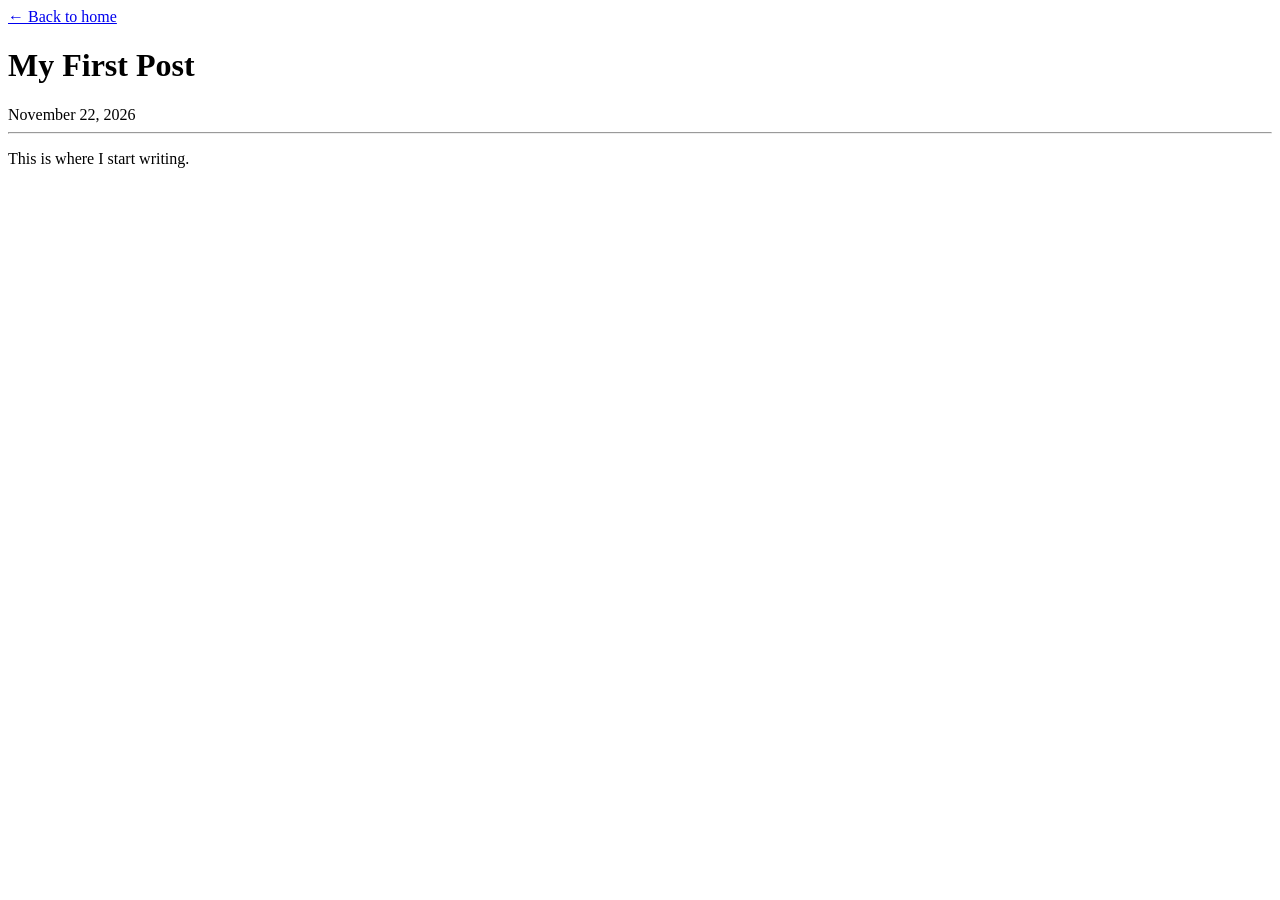
==== posts/cars-are-slow.html @ d5607afd "First post?" ====
<!DOCTYPE html>
<html lang="en">
<head>
    <meta charset="UTF-8">
    <meta name="viewport" content="width=device-width, initial-scale=1.0">
    <title>My First Post</title>
    <link rel="stylesheet" href="../styles.css">
</head>

<body>
    <main>
        <a href="../index.html">← Back to home</a>

        <h1>My First Post</h1>
        <time datetime="2026-11-22">November 22, 2026</time>

        <hr>

        <p>
            This is where I start writing.
        </p>

    </main>
</body>
</html>
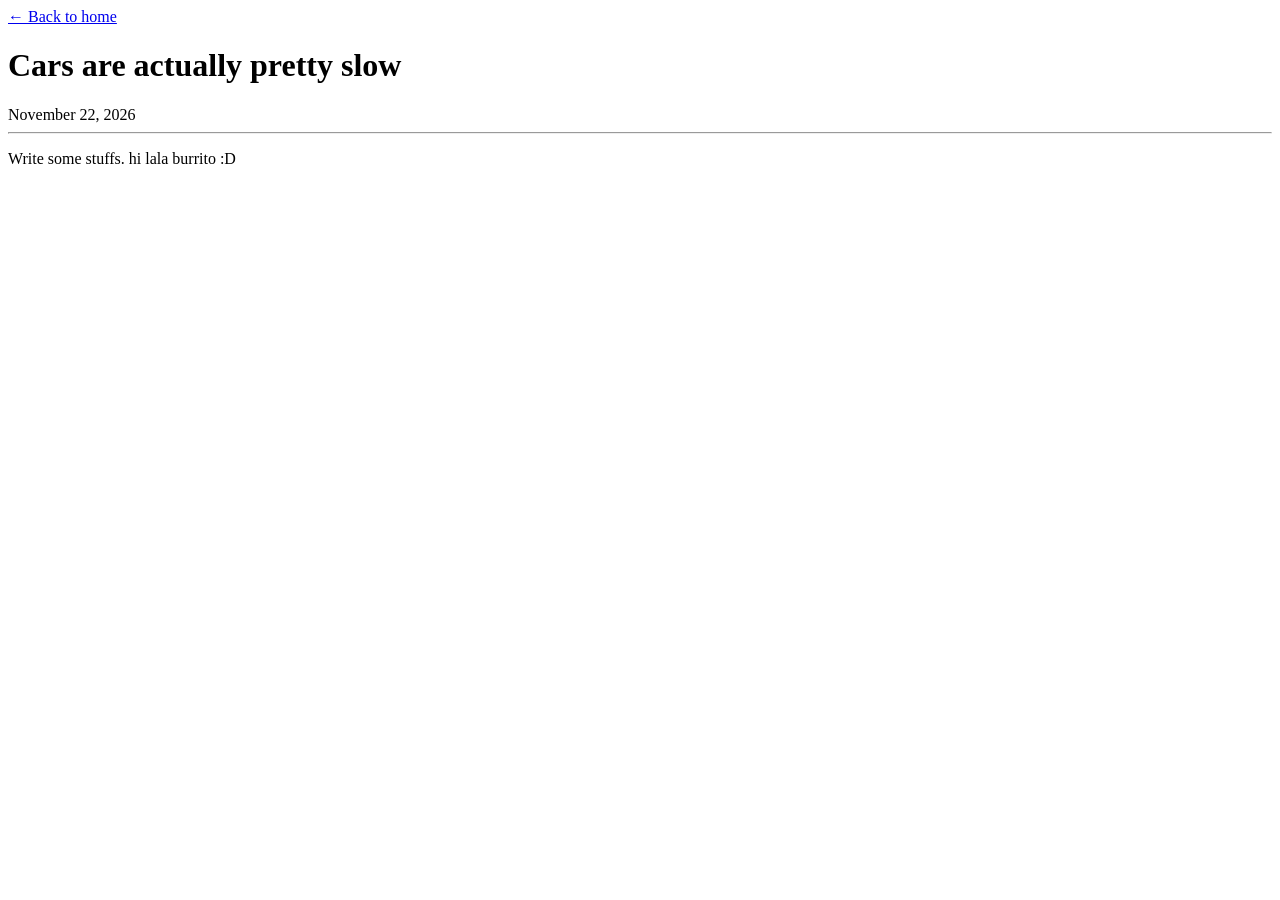
==== commit 3a73859f: "First post?" ====
--- a/posts/cars-are-slow.html
+++ b/posts/cars-are-slow.html
@@ -11,13 +11,13 @@
     <main>
         <a href="../index.html">← Back to home</a>
 
-        <h1>My First Post</h1>
+        <h1>Cars are actually pretty slow</h1>
         <time datetime="2026-11-22">November 22, 2026</time>
 
         <hr>
 
         <p>
-            This is where I start writing.
+            Write some stuffs. hi lala burrito :D
         </p>
 
     </main>
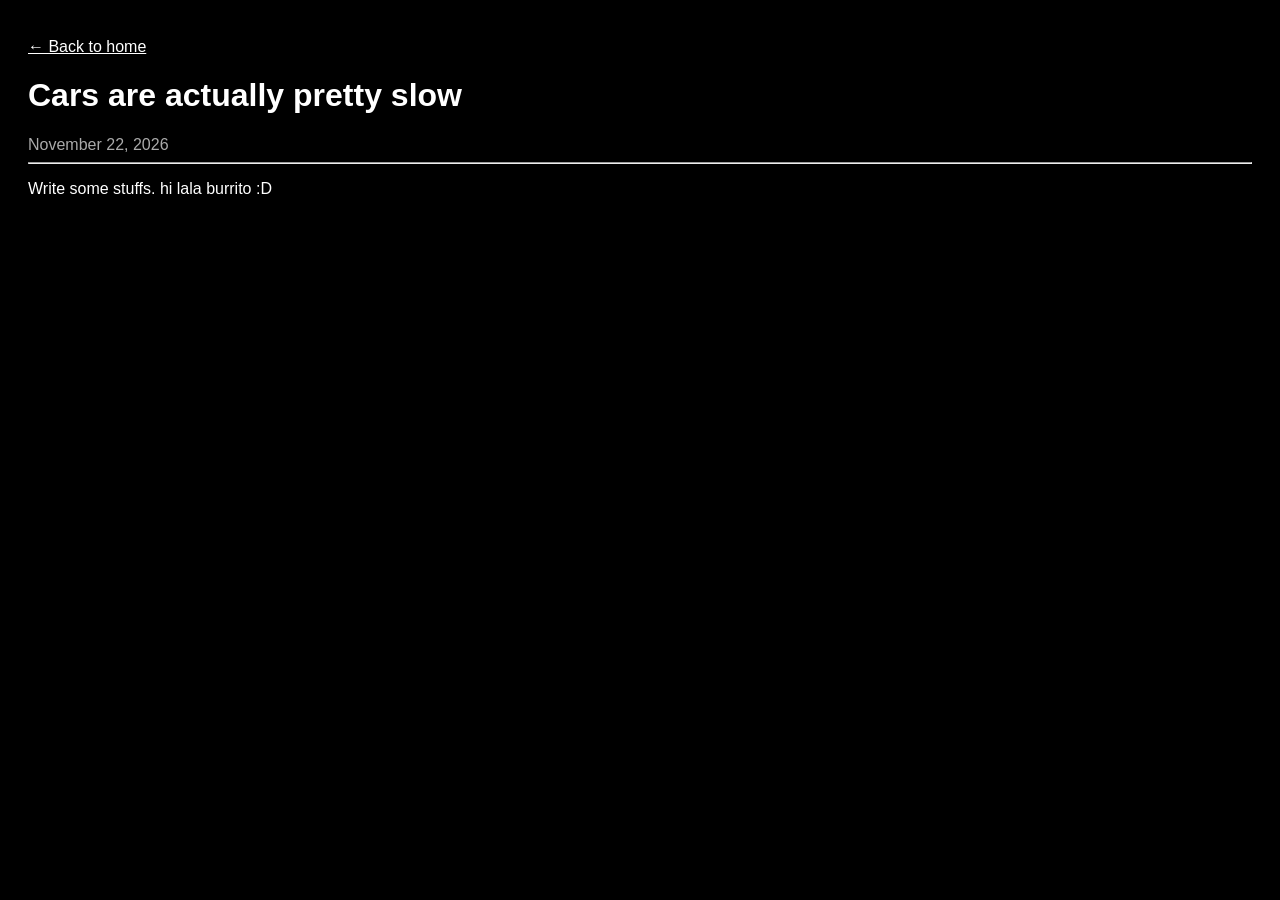
==== commit f8741f8c: "First post?" ====
--- a/posts/cars-are-slow.html
+++ b/posts/cars-are-slow.html
@@ -7,7 +7,7 @@
     <link rel="stylesheet" href="../styles.css">
 </head>
 
-<body>
+<body class="post">
     <main>
         <a href="../index.html">← Back to home</a>
 
--- a/styles.css
+++ b/styles.css
@@ -0,0 +1,29 @@
+body {
+    font-family: Arial, sans-serif;
+    background: #000000;
+    color: #ffffff;
+    text-align: center;
+    padding: 100px 20px;
+}
+
+h1 {
+    color: #ffffff;
+}
+
+.post {
+    text-align: left;
+    padding-top: 30px;
+}
+
+.posts {
+    list-style: none;
+    padding: 0;
+}
+
+a {
+    color: #ffffff;
+}
+
+time {
+    color: #aaaaaa;
+}
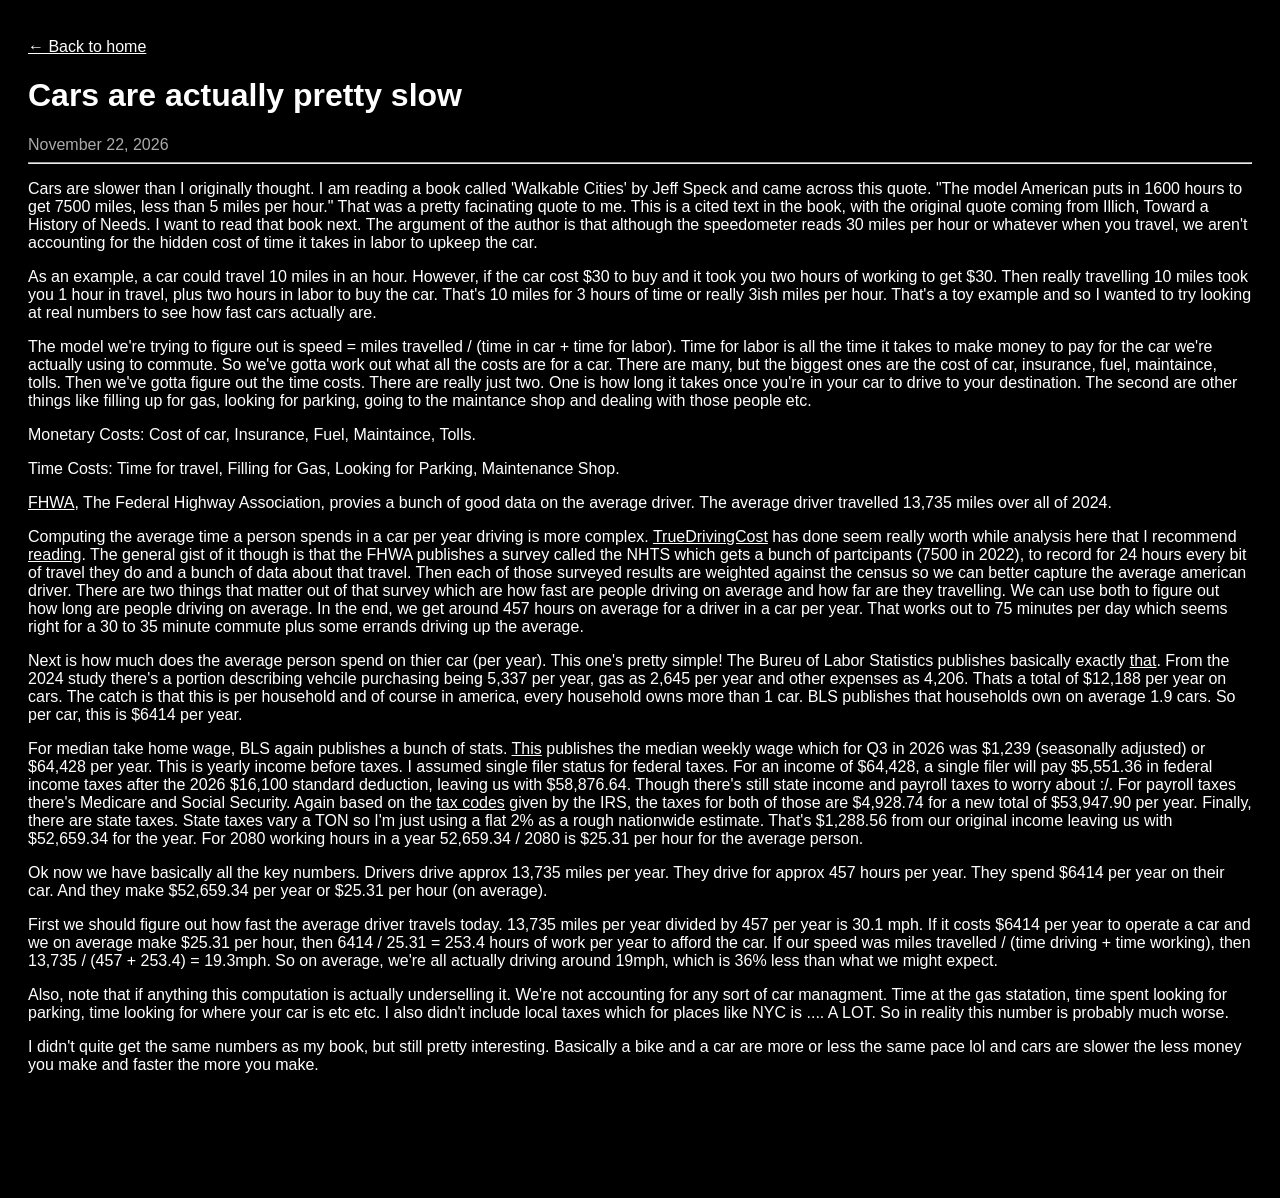
==== commit 5d0b7024: "First post done" ====
--- a/posts/cars-are-slow.html
+++ b/posts/cars-are-slow.html
@@ -3,7 +3,7 @@
 <head>
     <meta charset="UTF-8">
     <meta name="viewport" content="width=device-width, initial-scale=1.0">
-    <title>My First Post</title>
+    <title>Cars are actually pretty slow</title>
     <link rel="stylesheet" href="../styles.css">
 </head>
 
@@ -17,8 +17,104 @@
         <hr>
 
         <p>
-            Write some stuffs. hi lala burrito :D
+        
+        Cars are slower than I originally thought. I am reading a book called 'Walkable Cities' by Jeff Speck
+        and came across this quote. "The model American puts in 1600 hours to get 7500 miles, less than 5 miles
+        per hour." That was a pretty facinating quote to me. This is a cited text in the book, with the original 
+        quote coming from Illich, Toward a History of Needs. I want to read that book next. The argument of the author
+        is that although the speedometer reads 30 miles per hour or whatever when you travel, we aren't accounting
+        for the hidden cost of time it takes in labor to upkeep the car. 
         </p>
+
+        <p>
+
+        As an example, a car could travel 10 miles in an hour. However, if the car cost $30 to buy and it took you two hours of 
+        working to get $30. Then really travelling 10 miles took you 1 hour in travel, plus two hours in labor to buy the car.
+        That's 10 miles for 3 hours of time or really 3ish miles per hour. That's a toy example and so I wanted to try looking 
+        at real numbers to see how fast cars actually are.
+
+        </p>
+
+        <p>
+        The model we're trying to figure out is speed = miles travelled / (time in car + time for labor).
+        Time for labor is all the time it takes to make money to pay for the car we're actually using to commute.
+        So we've gotta work out what all the costs are for a car. There are many, but the biggest ones are the
+        cost of car, insurance, fuel, maintaince, tolls. Then we've gotta figure out the time costs. There are really just two.
+        One is how long it takes once you're in your car to drive to your destination. The second are other things like filling
+        up for gas, looking for parking, going to the maintance shop and dealing with those people etc.
+
+        </p>
+
+        </p>
+        Monetary Costs: Cost of car, Insurance, Fuel, Maintaince, Tolls.
+
+        </p>
+        </p>
+        Time Costs: Time for travel, Filling for Gas, Looking for Parking, Maintenance Shop.
+        </p>
+
+        <p>
+        <a href="https://www.fhwa.dot.gov/policyinformation/pubs/our_nations_highways_2026/drivers.cfm">FHWA</a>, The Federal
+        Highway Association, provies a bunch of good data on the average driver. The average driver travelled 13,735 miles over
+        all of 2024.
+        </p>
+
+        <p>
+        Computing the average time a person spends in a car per year driving is more complex. <a href="https://truedrivingcost.com">TrueDrivingCost</a> has done seem really worth while analysis here that I recommend <a href=https://truedrivingcost.com/articles/how-many-hours-americans-drive#the-numbers>reading</a>. 
+        The general gist of it though is that the FHWA publishes a survey called the NHTS which gets a bunch of partcipants (7500 in 2022), to record
+        for 24 hours every bit of travel they do and a bunch of data about that travel. Then each of those surveyed results are weighted against the 
+        census so we can better capture the average american driver. There are two things that matter out of that survey which are how fast are people 
+        driving on average and how far are they travelling. We can use both to figure out how long are people driving on average.
+        In the end, we get around 457 hours on average for a driver in a car per year. That works out to 75 minutes per day which seems right for a 30
+        to 35 minute commute plus some errands driving up the average.
+        </p>
+
+        <p>
+        Next is how much does the average person spend on thier car (per year). This one's pretty simple! The Bureu of Labor Statistics publishes basically
+        exactly <a href="https://www.bls.gov/opub/reports/consumer-expenditures/2024/home.htm">that</a>.
+        From the 2024 study there's a portion describing vehcile purchasing being 5,337 per year, gas as 2,645 per year and other expenses as 4,206.
+        Thats a total of $12,188 per year on cars. The catch is that this is per household and of course in america, every household owns more than 1 car.
+        BLS publishes that households own on average 1.9 cars. So per car, this is $6414 per year.
+        </p>
+
+        <p>
+        For median take home wage, BLS again publishes a bunch of stats. <a href="https://www.bls.gov/news.release/wkyeng.htm">This</a> publishes 
+        the median weekly wage which for Q3 in 2026 was $1,239 (seasonally adjusted) or $64,428 per year. This is yearly income before taxes. 
+        I assumed single filer status for federal taxes. For an income of $64,428, a single filer will pay $5,551.36 in federal income taxes 
+        after the 2026 $16,100 standard deduction, leaving us with $58,876.64. Though there's still state income and payroll taxes to worry about :/. 
+        For payroll taxes there's Medicare and Social Security. Again based on the <a href="https://www.irs.gov/taxtopics/tc751">tax codes</a> given 
+        by the IRS, the taxes for both of those are $4,928.74 for a new total of $53,947.90 per year. Finally, there are state taxes. 
+        State taxes vary a TON so I'm just using a flat 2% as a rough nationwide estimate. That's $1,288.56 from our original income leaving us 
+        with $52,659.34 for the year. For 2080 working hours in a year 52,659.34 / 2080 is $25.31 per hour for the average person.
+        </p>
+
+        <p>
+        Ok now we have basically all the key numbers. Drivers drive approx 13,735 miles per year. They drive for approx 457 hours per year. 
+        They spend $6414 per year on their car. And they make $52,659.34 per year or $25.31 per hour (on average).
+        </p>
+
+        <p>
+        First we should figure out how fast the average driver travels today. 13,735 miles per year divided by 457 per year is 30.1 mph.
+
+        If it costs $6414 per year to operate a car and we on average make $25.31 per hour, then 6414 / 25.31 = 253.4 hours of work per year to 
+        afford the car. 
+
+        If our speed was miles travelled / (time driving + time working), then 13,735 / (457 + 253.4) = 19.3mph.
+
+        So on average, we're all actually driving around 19mph, which is 36% less than what we might expect.
+        </p>
+
+        <p>
+        Also, note that if anything this computation is actually underselling it. We're not accounting for any sort of car managment. Time at the gas
+        statation, time spent looking for parking, time looking for where your car is etc etc. I also didn't include local taxes which for places like 
+        NYC is .... A LOT. So in reality this number is probably much worse.
+        </p>
+
+        <p>
+        I didn't quite get the same numbers as my book, but still pretty interesting. Basically a bike and a car are more or less the same pace lol and
+        cars are slower the less money you make and faster the more you make. 
+        </p>
+
 
     </main>
 </body>
